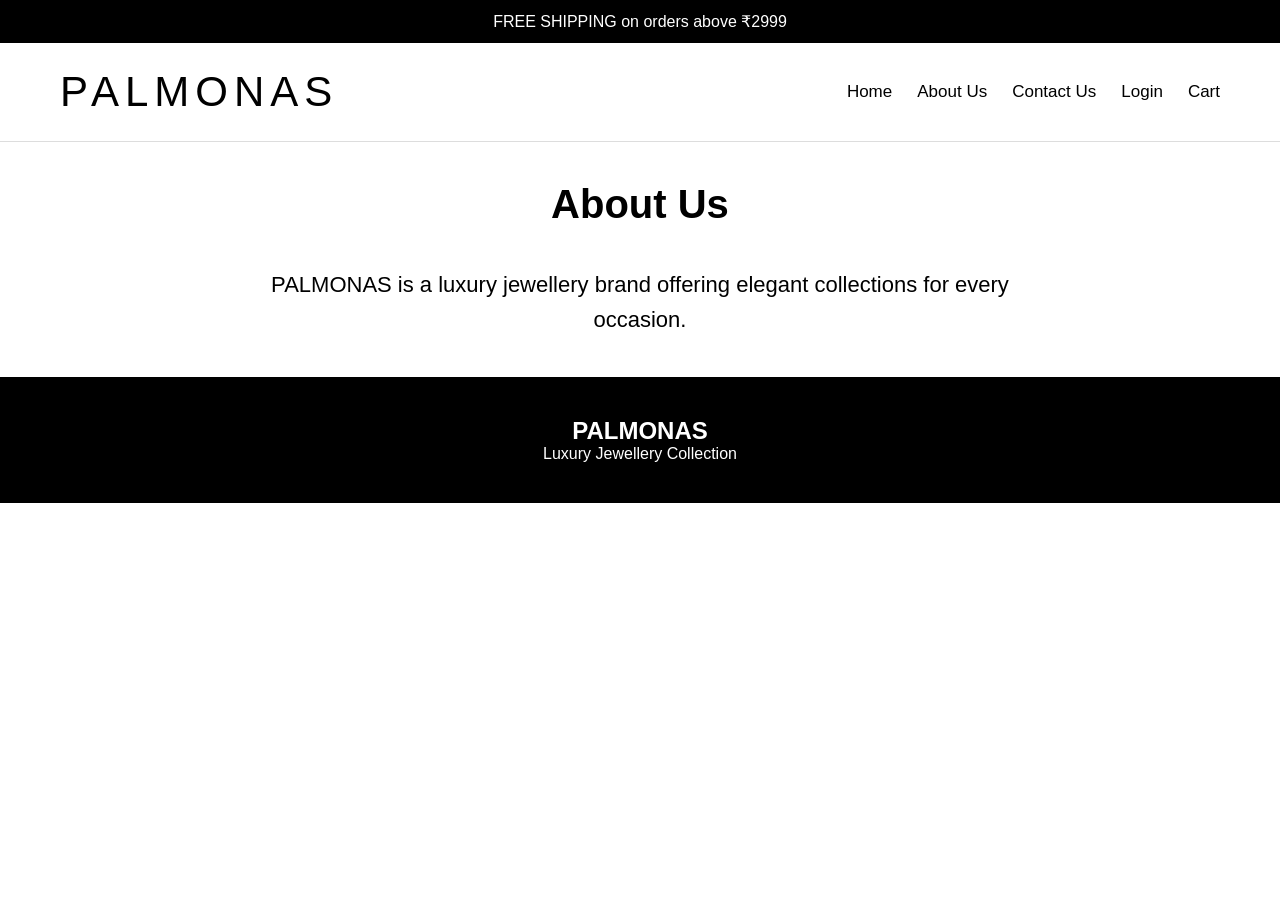
==== about.html @ 34099ee4 "Palmonas jewellery website" ====
<!DOCTYPE html>

<html lang="en">

<head>

    <title>About Us</title>

    <link rel="stylesheet" href="style.css">

</head>

<body>

<div class="topbar">

    <p>FREE SHIPPING on orders above ₹2999</p>

</div>



<div class="navbar">

    <div class="logo">
        PALMONAS
    </div>



    <div class="menu">

        <a href="index.html">Home</a>
        <a href="about.html">About Us</a>
        <a href="contact.html">Contact Us</a>
        <a href="login.html">Login</a>
        <a href="cart.html">Cart</a>

    </div>

</div>



<div class="title">

    <h1>About Us</h1>

</div>



<div class="about-text">

    <p>
        PALMONAS is a luxury jewellery brand
        offering elegant collections for every occasion.
    </p>

</div>



<div class="footer">

    <h2>PALMONAS</h2>

    <p>Luxury Jewellery Collection</p>

</div>

<script src="script.js"></script>

</body>

</html>
---- style.css ----
*{
    margin:0;
    padding:0;
    box-sizing:border-box;
}


html{
    scroll-behavior:smooth;
}


body{
    font-family:Arial, sans-serif;
    background:white;
}


/* TOPBAR */

.topbar{
    background:black;
    color:white;
    text-align:center;
    padding:12px;
}


/* NAVBAR */

.navbar{
    display:flex;
    justify-content:space-between;
    align-items:center;
    padding:25px 60px;
    border-bottom:1px solid #ddd;
    background:white;

    position:sticky;
    top:0;
    z-index:1000;
}


/* LOGO */

.logo{
    font-size:42px;
    letter-spacing:6px;
}


/* MENU */

.menu{
    display:flex;
    gap:25px;
}


.menu a{
    text-decoration:none;
    color:black;
    font-size:17px;
    transition:0.3s;
}


.menu a:hover{
    color:#c79a2b;
}


/* ICONS */

.icons{
    display:flex;
    gap:20px;
    font-size:24px;
}


/* BANNER */

.banner img{
    width:100%;
    display:block;
}


/* TITLE */

.title{
    text-align:center;
    margin-top:40px;
}


.title h1{
    font-size:40px;
}


/* PRODUCTS */

.products{
    display:flex;
    gap:20px;
    padding:40px;
}


/* CARD */

.card{
    width:25%;
    border:1px solid #ddd;
    padding:15px;
    text-align:center;
    border-radius:10px;
    transition:0.4s;
    background:white;
}


.card:hover{
    transform:translateY(-10px);
    box-shadow:0 5px 20px rgba(0,0,0,0.2);
}


.card img{
    width:100%;
    border-radius:10px;
}


.card h3{
    margin-top:15px;
}


.card p{
    margin-top:10px;
    font-size:18px;
}


/* BUTTON */

.card button,
.login-box button,
.contact-box button{
    margin-top:15px;
    width:100%;
    padding:12px;
    border:none;
    background:black;
    color:white;
    cursor:pointer;
    border-radius:5px;
    transition:0.3s;
}


.card button:hover,
.login-box button:hover,
.contact-box button:hover{
    background:#c79a2b;
}


/* GIFT SECTION */

.gift-box{
    display:flex;
    gap:20px;
    padding:40px;
}


.gift-card{
    width:50%;
    text-align:center;
    transition:0.4s;
}


.gift-card:hover{
    transform:scale(1.03);
}


.gift-card img{
    width:100%;
    border-radius:10px;
}


.gift-card h2{
    margin-top:15px;
    font-size:30px;
}


/* RECIPIENT TITLE */

.recipient-title{
    text-align:center;
    margin-top:40px;
}


.recipient-title h1{
    font-size:35px;
}


/* LOGIN */

.login-box,
.contact-box,
.cart-box{
    width:40%;
    margin:auto;
    margin-top:50px;
    display:flex;
    flex-direction:column;
    gap:20px;
}


/* INPUT */

input,
textarea{
    padding:15px;
    font-size:16px;
    border:1px solid #ccc;
    border-radius:5px;
}


/* ABOUT */

.about-text{
    width:60%;
    margin:auto;
    margin-top:40px;
    text-align:center;
    font-size:22px;
    line-height:35px;
}

.about-text{
    width:60%;
    margin:auto;
    margin-top:40px;
    text-align:center;
    font-size:22px;
    line-height:35px;
}

.login-box,
.contact-box,
.cart-box{
    width:40%;
    margin:auto;
    margin-top:50px;
    display:flex;
    flex-direction:column;
    gap:20px;
}

input,
textarea{
    padding:15px;
    font-size:16px;
    border:1px solid #ccc;
    border-radius:5px;
}

/* FOOTER */

.footer{
    background:black;
    color:white;
    text-align:center;
    padding:40px;
    margin-top:40px;
}

.card,
.gift-card,
.navbar,
.footer{
    animation:fade 1s;
}

@keyframes fade{

    from{
        opacity:0;
        transform:translateY(20px);
    }

    to{
        opacity:1;
        transform:translateY(0);
    }

}
#cart-products{
    display:flex;
    gap:20px;
    padding:40px;
    flex-wrap:wrap;
    justify-content:center;
}

#cart-products .card{
    width:250px;
}
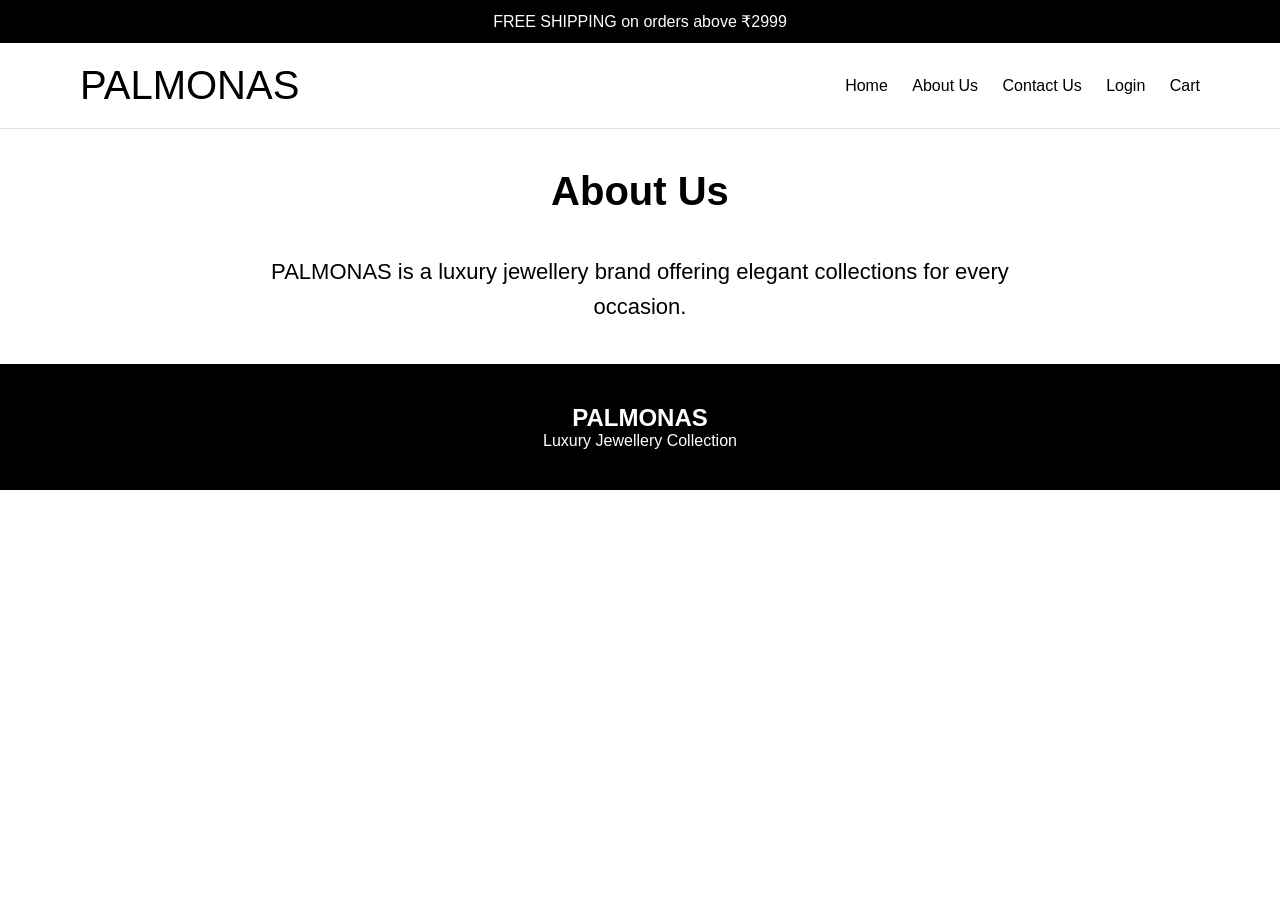
==== commit 697b94bf: "updated files" ====
--- a/about.html
+++ b/about.html
@@ -1,6 +1,5 @@
 <!DOCTYPE html>
-
-<html lang="en">
+<html>
 
 <head>
 
--- a/style.css
+++ b/style.css
@@ -4,15 +4,13 @@
     box-sizing:border-box;
 }
 
-
 html{
     scroll-behavior:smooth;
 }
 
-
 body{
-    font-family:Arial, sans-serif;
-    background:white;
+    font-family:Arial,sans-serif;
+    overflow-x:hidden;
 }
 
 
@@ -26,146 +24,212 @@
 }
 
 
+
 /* NAVBAR */
 
-.navbar{
+.navbar {
+    display: flex !important;
+    justify-content: space-between !important;
+    align-items: center !important;
+    padding: 20px 80px !important; 
+    border-bottom: 1px solid #ddd !important;
+    max-width: 1400px !important;
+    margin: 0 auto !important;
+    width: 100% !important;
+}
+
+.main-navbar {
+    display: flex;
+    justify-content: space-between;
+    align-items: center;
+    padding: 20px 80px;  /* This adds the perfect safe spacing on the sides */
+    border-bottom: 1px solid #ddd;
+    max-width: 1400px;
+    margin: 0 auto;
+    width: 100%;
+}
+
+.logo{
+    font-size:40px;
+}
+
+.menu a{
+    text-decoration:none;
+    color:black;
+    margin-left:20px;
+    font-size:16px;
+}
+
+.menu a:hover{
+    color:#c79a2b;
+}
+
+
+/* BANNER */
+
+.banner img{
+    width:100%;
+    display:block;
+}
+
+
+/* TITLE & SECTION HEADINGS */
+
+.title,
+.recipient-title {
+    text-align: center !important;
+    width: 100%;
+    margin-top: 40px;
+}
+
+.title h1,
+.recipient-title h1 {
+    font-size:40px;
+}
+
+
+/* FILTER & SORTS */
+
+.filter-section,
+.sort-section{
+    text-align:center;
+    margin-top:20px;
+}
+
+.filter-section button,
+#loadMoreBtn{
+    padding:12px 20px;
+    margin:10px;
+    border:none;
+    background:black;
+    color:white;
+    border-radius:5px;
+    cursor:pointer;
+}
+
+.filter-section button:hover,
+#loadMoreBtn:hover{
+    background:#c79a2b;
+}
+
+.sort-section select{
+    padding:12px;
+    width:220px;
+    border:1px solid #ccc;
+    border-radius:5px;
+}
+
+/* LOAD MORE LAYOUT CENTERED */
+
+.load-more-box {
+    display: flex !important;
+    justify-content: center !important;
+    align-items: center !important;
+    width: 100%;
+    margin: 20px 0;
+}
+
+
+/* PRODUCTS GRID */
+
+.products{
+    display:flex;
+    flex-wrap:wrap;
+    justify-content:center;
+    gap:20px;
+    padding:40px;
+}
+
+
+/* CARD & HOVER TRANSACTIONS */
+
+.card{
+    width:250px;
+    border:1px solid #ddd;
+    border-radius:10px;
+    padding:15px;
+    text-align:center;
+    /* Added transition timing and box-shadow tracking for super clean interactive fluidity */
+    transition: transform 0.3s cubic-bezier(0.25, 0.8, 0.25, 1), box-shadow 0.3s ease !important;
+}
+
+.card:hover{
+    /* Translates the card up slightly and drops a professional depth shadow behind it */
+    transform: translateY(-8px) !important;
+    box-shadow: 0 10px 20px rgba(0,0,0,0.15) !important;
+}
+
+.card img{
+    width:100%;
+    height:250px;
+    object-fit:cover;
+    border-radius:10px;
+    cursor:pointer;
+    transition: transform 0.3s ease;
+}
+
+.card img:hover{
+    transform:scale(1.03);
+}
+
+.card h3{
+    margin-top:15px;
+    font-size:20px;
+}
+
+.card p{
+    margin-top:10px;
+    font-size:18px;
+}
+
+
+/* QUANTITY */
+
+.quantity-box{
     display:flex;
     justify-content:space-between;
     align-items:center;
-    padding:25px 60px;
-    border-bottom:1px solid #ddd;
-    background:white;
-
-    position:sticky;
-    top:0;
-    z-index:1000;
-}
-
-
-/* LOGO */
-
-.logo{
-    font-size:42px;
-    letter-spacing:6px;
-}
-
-
-/* MENU */
-
-.menu{
-    display:flex;
-    gap:25px;
-}
-
-
-.menu a{
-    text-decoration:none;
-    color:black;
-    font-size:17px;
-    transition:0.3s;
-}
-
-
-.menu a:hover{
-    color:#c79a2b;
-}
-
-
-/* ICONS */
-
-.icons{
-    display:flex;
-    gap:20px;
-    font-size:24px;
-}
-
-
-/* BANNER */
-
-.banner img{
+    margin-top:15px;
+    border:1px solid #ddd;
+    border-radius:8px;
+    overflow:hidden;
+}
+
+.quantity-box button{
+    width:60px;
+    height:50px;
+    border:none;
+    background:#f5f5f5;
+    font-size:28px;
+    cursor:pointer;
+}
+
+.qty{
+    font-size:22px;
+    font-weight:bold;
+}
+
+
+/* BUTTONS */
+
+.add-cart,
+.login-box button,
+.contact-box button,
+.checkout-btn{
     width:100%;
-    display:block;
-}
-
-
-/* TITLE */
-
-.title{
-    text-align:center;
-    margin-top:40px;
-}
-
-
-.title h1{
-    font-size:40px;
-}
-
-
-/* PRODUCTS */
-
-.products{
-    display:flex;
-    gap:20px;
-    padding:40px;
-}
-
-
-/* CARD */
-
-.card{
-    width:25%;
-    border:1px solid #ddd;
-    padding:15px;
-    text-align:center;
-    border-radius:10px;
-    transition:0.4s;
-    background:white;
-}
-
-
-.card:hover{
-    transform:translateY(-10px);
-    box-shadow:0 5px 20px rgba(0,0,0,0.2);
-}
-
-
-.card img{
-    width:100%;
-    border-radius:10px;
-}
-
-
-.card h3{
+    padding:14px;
     margin-top:15px;
-}
-
-
-.card p{
-    margin-top:10px;
-    font-size:18px;
-}
-
-
-/* BUTTON */
-
-.card button,
-.login-box button,
-.contact-box button{
-    margin-top:15px;
-    width:100%;
-    padding:12px;
     border:none;
     background:black;
     color:white;
-    cursor:pointer;
-    border-radius:5px;
-    transition:0.3s;
-}
-
-
-.card button:hover,
+    border-radius:8px;
+    cursor:pointer;
+}
+
+.add-cart:hover,
 .login-box button:hover,
-.contact-box button:hover{
+.contact-box button:hover,
+.checkout-btn:hover{
     background:#c79a2b;
 }
 
@@ -178,66 +242,60 @@
     padding:40px;
 }
 
-
 .gift-card{
     width:50%;
     text-align:center;
-    transition:0.4s;
-}
-
-
-.gift-card:hover{
-    transform:scale(1.03);
-}
-
+}
 
 .gift-card img{
     width:100%;
     border-radius:10px;
 }
 
-
 .gift-card h2{
     margin-top:15px;
-    font-size:30px;
-}
-
-
-/* RECIPIENT TITLE */
-
-.recipient-title{
-    text-align:center;
-    margin-top:40px;
-}
-
-
-.recipient-title h1{
-    font-size:35px;
-}
+}
+
 
 
 /* LOGIN */
 
-.login-box,
-.contact-box,
-.cart-box{
-    width:40%;
-    margin:auto;
-    margin-top:50px;
-    display:flex;
-    flex-direction:column;
-    gap:20px;
-}
-
-
-/* INPUT */
-
-input,
-textarea{
-    padding:15px;
-    font-size:16px;
-    border:1px solid #ccc;
-    border-radius:5px;
+.login-container {
+    min-height: 80vh;          
+    width: 100%;               
+    display: flex;             
+    justify-content: center;   
+    align-items: center;     
+    padding: 20px;
+}
+
+.login-box {
+    width: 400px;
+    padding: 40px;
+    border-radius: 15px;
+    box-shadow: 0 5px 20px rgba(0,0,0,0.15);
+    text-align: center;
+    background: white;       
+}
+.login-box h1 {
+    margin-bottom: 20px;
+}
+
+.login-box input {
+    width: 100%;
+    padding: 15px;
+    margin-top: 15px;
+    border: 1px solid #ccc;
+    border-radius: 8px;
+}
+.switch-text{
+    margin-top:20px;
+}
+
+.switch-text span{
+    color:#c79a2b;
+    font-weight:bold;
+    cursor:pointer;
 }
 
 
@@ -252,33 +310,100 @@
     line-height:35px;
 }
 
-.about-text{
-    width:60%;
-    margin:auto;
-    margin-top:40px;
-    text-align:center;
+
+/* CART */
+
+#cart-products{
+    display:flex;
+    flex-wrap:wrap;
+    justify-content:center;
+    gap:20px;
+    padding:40px;
+}
+
+.cart-buttons{
+    display:flex;
+    justify-content:center;
+    align-items:center;
+    gap:15px;
+    margin-top:15px;
+}
+
+.cart-buttons button{
+    width:45px;
+    height:45px;
+    border:none;
+    background:black;
+    color:white;
     font-size:22px;
-    line-height:35px;
-}
-
-.login-box,
-.contact-box,
-.cart-box{
-    width:40%;
-    margin:auto;
-    margin-top:50px;
-    display:flex;
-    flex-direction:column;
-    gap:20px;
-}
-
-input,
-textarea{
-    padding:15px;
-    font-size:16px;
-    border:1px solid #ccc;
     border-radius:5px;
-}
+    cursor:pointer;
+}
+
+.cart-buttons button:hover{
+    background:#c79a2b;
+}
+
+.clear-cart{
+    text-align:center;
+    margin-bottom:40px;
+}
+
+#clear-cart{
+    padding:14px 30px;
+    border:none;
+    background:red;
+    color:white;
+    border-radius:5px;
+    cursor:pointer;
+}
+
+
+/* FAQ */
+
+.faq-section{
+    padding:40px;
+}
+
+.accordion-button:not(.collapsed){
+    background:#c79a2b;
+    color:white;
+}
+
+
+/* POPUP */
+
+.popup{
+    display:none;
+    position:fixed;
+    top:0;
+    left:0;
+    width:100%;
+    height:100%;
+    background:rgba(0,0,0,0.7);
+    justify-content:center;
+    align-items:center;
+    z-index:2000;
+}
+
+.popup img{
+    width:400px;
+    max-width:90%;
+    max-height:90vh;
+    background:white;
+    padding:10px;
+    border-radius:15px;
+}
+
+.close-popup{
+    position:absolute;
+    top:20px;
+    right:40px;
+    color:white;
+    font-size:40px;
+    cursor:pointer;
+}
+
 
 /* FOOTER */
 
@@ -290,34 +415,19 @@
     margin-top:40px;
 }
 
-.card,
-.gift-card,
-.navbar,
-.footer{
-    animation:fade 1s;
-}
-
-@keyframes fade{
-
-    from{
-        opacity:0;
-        transform:translateY(20px);
-    }
-
-    to{
-        opacity:1;
-        transform:translateY(0);
-    }
-
-}
-#cart-products{
-    display:flex;
-    gap:20px;
-    padding:40px;
-    flex-wrap:wrap;
-    justify-content:center;
-}
-
-#cart-products .card{
-    width:250px;
+/* PAYMENT MODAL SUBMIT BUTTON */
+#confirmPayBtn {
+    width: 100%;
+    padding: 14px;
+    border: none;
+    background: black;
+    color: white;
+    border-radius: 8px;
+    cursor: pointer;
+    font-size: 16px;
+    transition: 0.3s;
+}
+
+#confirmPayBtn:hover {
+    background: #c79a2b;
 }
